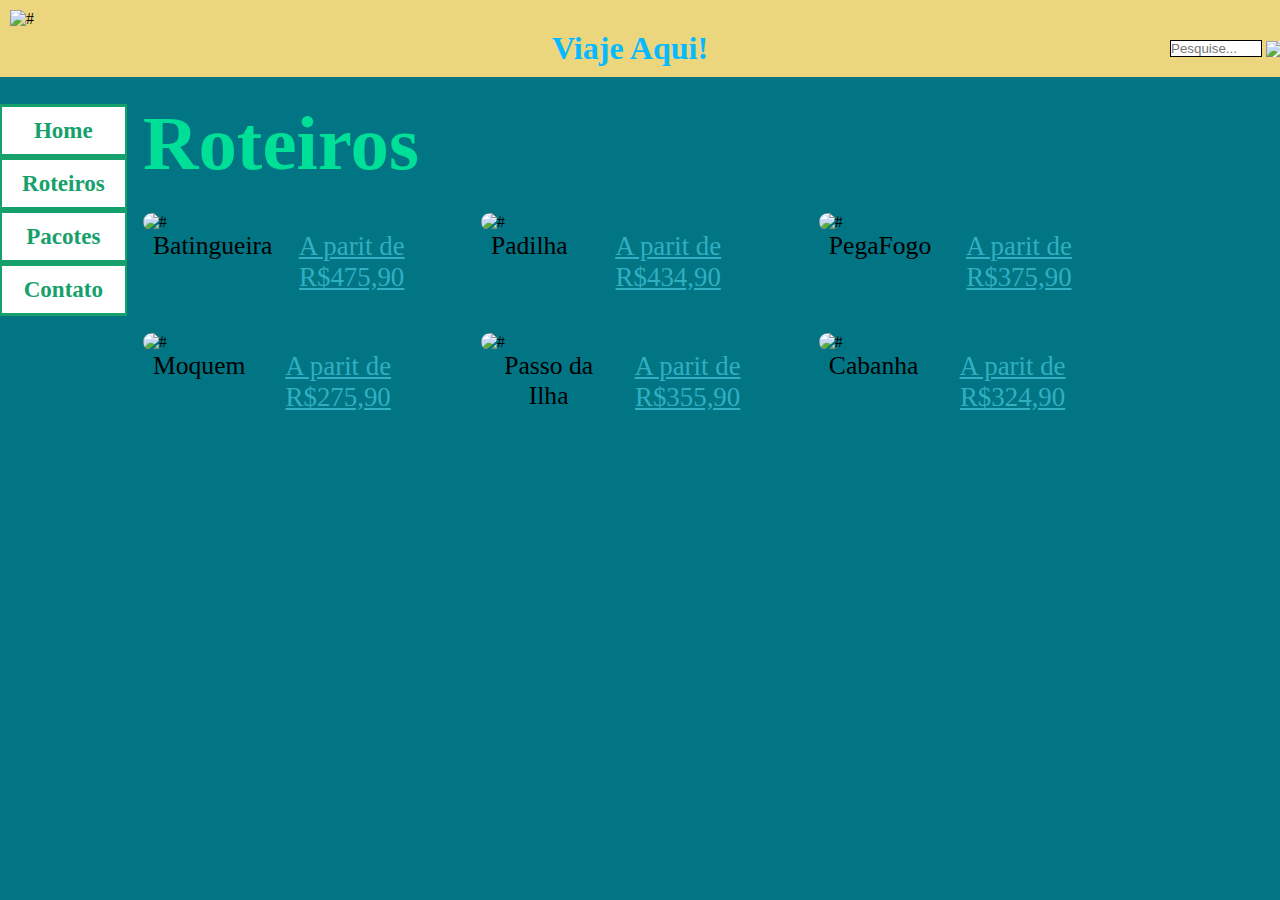
==== roteiros.html @ 444698d0 "Atualização feita 30/06/22" ====
<!DOCTYPE html>
<html lang="en">

<head>
    <title>Roteiros</title>
    <meta charset="utf-8">
    <meta name="viewport" content="width=device-width, initial-scale=1.0">
    <link rel="preconnect" href="https://fonts.googleapis.com">
    <link rel="preconnect" href="https://fonts.gstatic.com" crossorigin>
    <link href="https://fonts.googleapis.com/css2?family=Teko:wght@300&display=swap" rel="stylesheet">
    <link rel="stylesheet" href="./CSS/style.css">
</head>

<body>
    <header>
        <div id="logo">
            <img src="./imagens/logo.png" alt="#">
        </div>
        <div id="lema">
            <h1>Viaje Aqui!</h1>
        </div>
        <form action="https://www.google.com" action="post" target="_blank">
            <div id="busca">
                <input type="text" name="search" placeholder="Pesquise...">
                <button type="submit"><img id="lupa" src="./imagens/lupa.png" alt="#"></button>
            </div>
        </form>
    </header>
    <nav>

        <div><a href="index.html"> Home</a></div>
        <div><a href="roteiros.html">Roteiros</a></div>
        <div><a href="pacotes.html">Pacotes</a></div>
        <div><a href="contato.html">Contato</a></div>

    </nav>
    
    <section class="rota">
        <h2>Roteiros</h2>
        <div class="rotas">
            <img src="./imagens/batinguera.jpg" alt="#">
            <div>
                <p>Batingueira</p>
                <a href="#pacotes">A parit de R$475,90</a>
            </div>
        </div>
        <div class="rotas">
            <img src="./imagens/padilha.jpg" alt="#">
            <div>
                <p>Padilha  </p>
                <a href="#pacotes">  A parit de R$434,90</a>
            </div>
        </div>
        <div class="rotas">
            <img src="./imagens/pegafogo.jpg" alt="#">
            <div>
                <p>PegaFogo</p>
                <a href="#pacotes">A parit de R$375,90</a>
            </div>
        </div>
        <div class="rotas">
            <img src="./imagens/Moquem.jpg" alt="#">
            <div>
                <p>Moquem</p>
                <a href="#pacotes">A parit de R$275,90</a>
            </div>
        </div>
        <div class="rotas">
            <img src="./imagens/Passo da ilha.jpg" alt="#">
            <div>
                <p>Passo da Ilha</p>
                <a href="#pacotes">A parit de R$355,90</a>
            </div>
        </div>
        <div class="rotas">
            <img src="./imagens/sitio cabanha.jpg" alt="#">
            <div>
                <p>Cabanha</p>
                <a href="#pacotes">A parit de R$324,90</a>
            </div>
        </div>
    </section>
</body>

</html>
---- CSS/style.css ----
*{
    margin: 0;
    padding: 0;
    border: 0;
}
body{
    background-color: #027585;
}
h2{
    color: #00ff9dc5;
    font-size: 10vw;
    margin-bottom: 5px;
}
/*Cabeçalho*/
header{
    display: grid;
    grid-template-columns: 80px auto 90px;
    gap: 10px;
    background-color: #ebd67d;
    padding: 10px;
}
#logo img{
    height: 80px;
}
#lema{
    text-align: center;
    margin-top: 20px;
    color: rgb(7, 185, 255);
}
#busca input{
    margin-top: 30px;
    width: 75%;
}
button img{
    width: 15px;
}
#lupa{
    width: 15px;
}
/*Barra de menu*/
nav{
    display: grid;
    grid-template-columns: 25% 25% 25% 25%;
    background-color: white;
    text-align: center;
}
nav div:hover{
    background-color: #16a06b;
    color: white;
}
nav div a:hover{
    color: white;
}
nav div{
    border-right: 2px solid #16a06b;
    border-left: 2px solid #16a06b;
    border-bottom: 3px solid #16a06b;
    border-top: 3px solid #16a06b;
    padding-top: 10px;
    padding-bottom: 10px;
}
nav div a{
    text-decoration: none;
    color: #16a06b;
    font-size: 4vw;
    font-weight: bold;
    padding: 15px 20px;
}
/*Menu*/
#banner{
    width: 100%;
}
#banner img{
    border-radius: 20px 50px;
    box-shadow: 10px 10px 15px black;
}
.destaque{
    padding-bottom: 5px;
}
.destaque-descricao h2{
    font-size: 7vw;
}
.destaque-imagem img{
    border-radius: 30px;
}
.destaque-descricao{
    text-align: center;
    font-size: 5vw;
}
section{
    width: 80%;
    margin: 0 auto;
    padding-top: 10px;
}
/*Roteiros*/
.rotas div{
    display: grid;
    grid-template-columns: auto auto;
    text-align: center;
}
.rotas{
    margin: 10px 0 10px 0;
}
.rotas img{
    border-radius: 30px;
}
.rotas div p{
    font-size: 5vw;
}
section div a{
    font-size: 5vw;
    color: rgba(63, 196, 214, 0.76);
}
/*Pacotes*/
.conteudo{
    text-align: center;
}
.conteudo p{
    padding-bottom: 10px;
}
.conteudo h3{
    color: rgba(35, 187, 35, 0.767);
    font-size: 5vw;
}
section div img{
    width: 100%;
    border-radius: 30px;
}
/*Contato*/
input{
    border: 1px solid black;
    width: 50%;
}
#enviar{
    margin-left: 40px;
}
textarea{
    width: 50%;
    margin-left: 40px;
}
.informa{
    font-size: 22px;
}
#indetify{
    margin: auto;
    width: 60%;
}
#info{
    width: 60%;
    margin: auto;
}
#info h3{
    font-size: 22px;
}
/*Rodapé*/
#rodape{
    display: grid;
    grid-template-columns: 34% 33% 24% ;
    text-align: center;
    margin-left: 20px;
}
footer h4{
    text-align: center;
}


@media only screen and (min-width:800px){
    h2{
        font-size: 6vw;
    }
    /*Cabeçalho*/
    header{
        display: grid;
        gap: 10px;
        grid-template-columns: 80px auto 120px;
        width: 100%;
        position: fixed;
    }
    /*Barra de menu*/
    nav{
        grid-template-columns: auto;
        background-color: white;
        display: grid;
        grid-template-rows: 25% 25% 25% 25%;
        justify-content: start;
        text-align: center;
        position: fixed;
        margin-top: 104px;
    }
    nav div a{
        font-size: 1.8vw;
    }
    /*Menu*/
    #banner{
        width: 100%;
        margin-top: 110px;
        margin-left: 30px;
    }
    #home h2{
        margin-top: 0;
    }
    section h2{
        margin-top: 160px;
        margin-left: 15px;
    }
    .destaque-descricao h2{
        font-size: 3vw;
        color: rgba(151, 250, 2, 0.808);
        
    }
    .destaque-descricao p{
        font-size: 2.5vw;
    }
    .destaque-descricao{
        margin-top: 20px;
        margin-right: 10px;
        text-align: left;
    }
    .destaque{
        border: 1px solid ;
        display: grid;
        grid-template-columns: 50% 50%;
        margin-left: 30px;
        margin-top: 15px;
    }
    .destaque-imagem img{
        box-shadow: 5px 30px 15px black;
        border-radius: 30px;
        width: 90%;
        margin-top: 10px;
        margin-left: 15px;
        margin-bottom: 40px;
    }
    /*Roteiros*/
    section h2{
        margin-top: 90px;
        margin-left: 15px;
        display: grid;
        grid-column: 1 / 4;
    }
    .rota{
        display: grid;
        grid-template-columns: 33% 33% 33%;
    }
    .rotas{
        margin-left: 15px;
        margin-right: 35px;
        margin-bottom: 20px;
        margin-top: 20px;
    }
    .rotas div{
        display: grid;
        grid-template-columns: auto auto;
    }
    .rotas div p{
        font-size: 2vw;
        margin-left: 10px;
    }
    section div a{
        font-size: 2.1vw;
    }
    /*Pacotes*/
    .promo{
        display: grid;
        grid-template-columns: 32% 60%;
        gap: 6%;
        text-align: center;
        margin-top: 20px;
        margin-left: 15px;
        border: 1px solid rgba(151, 250, 2, 0.808);
    }
    .conteudo h3{
        color: rgba(151, 250, 2, 0.808);
        font-size: 3.5vw;
        margin-top: 25px;
    }
    .conteudo p{
        font-size: 1.7vw;
        margin-top: 25px;
    }
    .ImPacote img{
        margin-bottom: 25px;
        margin-top: 25px;
        margin-left: 20px;
    }
    /*Contato*/
    /*Rodapé*/
}
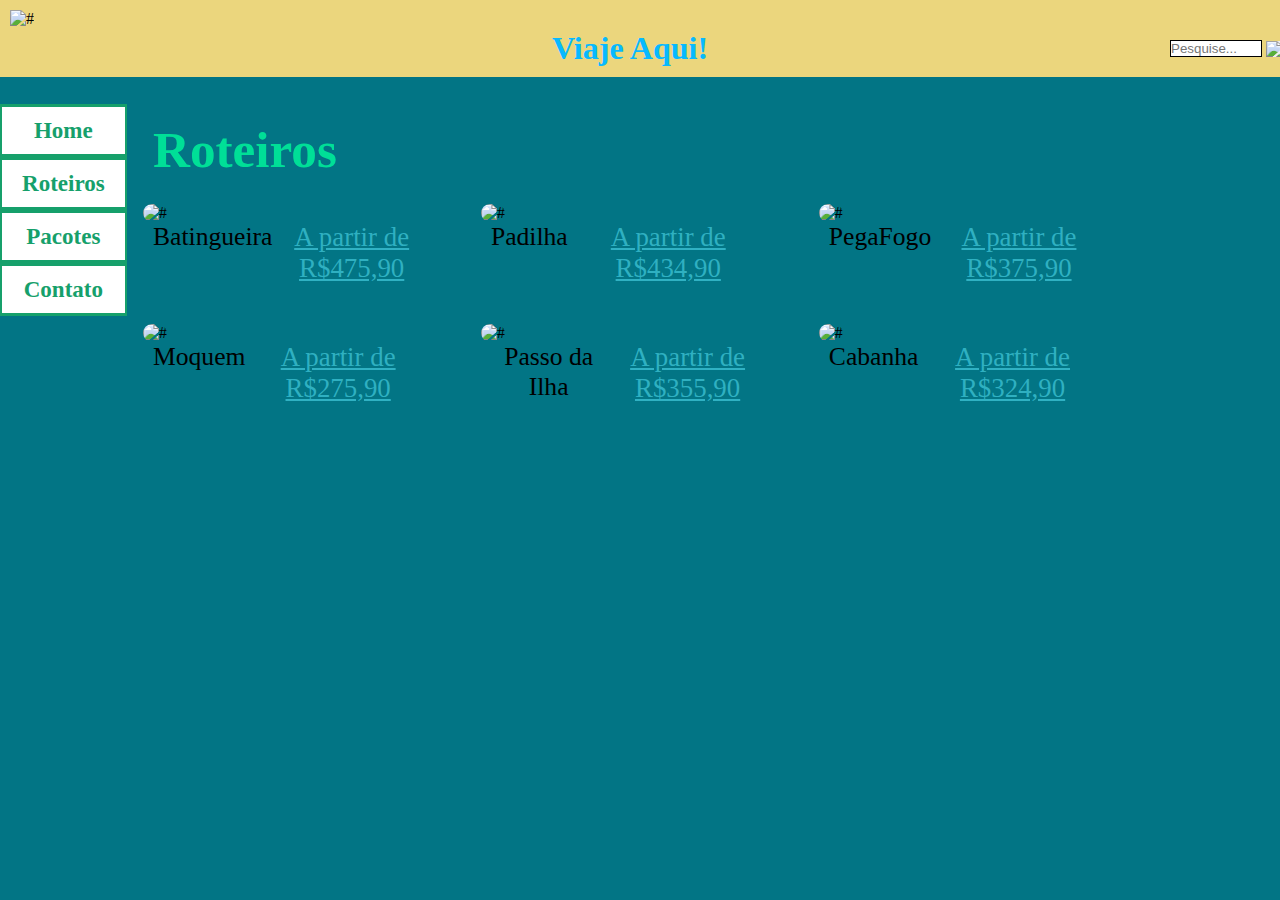
==== commit 473d10a9: "Atualização feita 30/06/22" ====
--- a/roteiros.html
+++ b/roteiros.html
@@ -34,49 +34,48 @@
         <div><a href="contato.html">Contato</a></div>
 
     </nav>
-    
     <section class="rota">
         <h2>Roteiros</h2>
         <div class="rotas">
             <img src="./imagens/batinguera.jpg" alt="#">
             <div>
                 <p>Batingueira</p>
-                <a href="#pacotes">A parit de R$475,90</a>
+                <a href="#pacotes">A partir de R$475,90</a>
             </div>
         </div>
         <div class="rotas">
             <img src="./imagens/padilha.jpg" alt="#">
             <div>
                 <p>Padilha  </p>
-                <a href="#pacotes">  A parit de R$434,90</a>
+                <a href="#pacotes">  A partir de R$434,90</a>
             </div>
         </div>
         <div class="rotas">
             <img src="./imagens/pegafogo.jpg" alt="#">
             <div>
                 <p>PegaFogo</p>
-                <a href="#pacotes">A parit de R$375,90</a>
+                <a href="#pacotes">A partir de R$375,90</a>
             </div>
         </div>
         <div class="rotas">
             <img src="./imagens/Moquem.jpg" alt="#">
             <div>
                 <p>Moquem</p>
-                <a href="#pacotes">A parit de R$275,90</a>
+                <a href="#pacotes">A partir de R$275,90</a>
             </div>
         </div>
         <div class="rotas">
             <img src="./imagens/Passo da ilha.jpg" alt="#">
             <div>
                 <p>Passo da Ilha</p>
-                <a href="#pacotes">A parit de R$355,90</a>
+                <a href="#pacotes">A partir de R$355,90</a>
             </div>
         </div>
         <div class="rotas">
             <img src="./imagens/sitio cabanha.jpg" alt="#">
             <div>
                 <p>Cabanha</p>
-                <a href="#pacotes">A parit de R$324,90</a>
+                <a href="#pacotes">A partir de R$324,90</a>
             </div>
         </div>
     </section>
--- a/CSS/style.css
+++ b/CSS/style.css
@@ -162,11 +162,9 @@
 footer h4{
     text-align: center;
 }
-
-
 @media only screen and (min-width:800px){
     h2{
-        font-size: 6vw;
+        font-size: 5vw;
     }
     /*Cabeçalho*/
     header{
@@ -196,6 +194,9 @@
         margin-top: 110px;
         margin-left: 30px;
     }
+    #home{
+        margin-bottom: 15px;
+    }
     #home h2{
         margin-top: 0;
     }
@@ -217,7 +218,7 @@
         text-align: left;
     }
     .destaque{
-        border: 1px solid ;
+        border: 1px solid rgba(151, 250, 2, 0.808);
         display: grid;
         grid-template-columns: 50% 50%;
         margin-left: 30px;
@@ -233,8 +234,9 @@
     }
     /*Roteiros*/
     section h2{
-        margin-top: 90px;
-        margin-left: 15px;
+        font-size: 4vw;
+        margin-top: 110px;
+        margin-left: 25px;
         display: grid;
         grid-column: 1 / 4;
     }
@@ -283,6 +285,54 @@
         margin-top: 25px;
         margin-left: 20px;
     }
+    #pacotes{
+        margin-bottom: 15px;
+    }
     /*Contato*/
+    #contato{
+        display: grid;
+        grid-template-columns: 60% 35% ;
+    }
+    #indetify{
+        margin:0;
+        margin-left: 25px;
+        margin-top: 50px;
+        margin-right: 0;
+        width: 100%;
+    }
+    #indetify form{
+        display: grid;
+        grid-template-rows: 35px 35px 35px 200px 20px;
+        gap: 10px;
+    }
+    textarea{
+        margin-bottom: 10px;
+    }
+    #info{
+        margin: 0;
+        margin-top: 120px;
+        width: 100%;
+    }
+    #indetify h3{
+        font-size: 2vw;
+    }
+    #info h3{
+        margin-top: 15px;
+        font-size: 2vw;
+    }
+    #info p{
+        font-size: 1.5vw;
+    }
     /*Rodapé*/
-}
+    #rodape{
+        margin-top: 15px;
+        justify-content: center;
+        grid-template-columns: auto auto auto;
+        gap: 30px;
+        margin-bottom: 15px;
+    }
+    footer h4{
+        margin-top: 20px;
+        font-size: 2vw;
+    }
+}